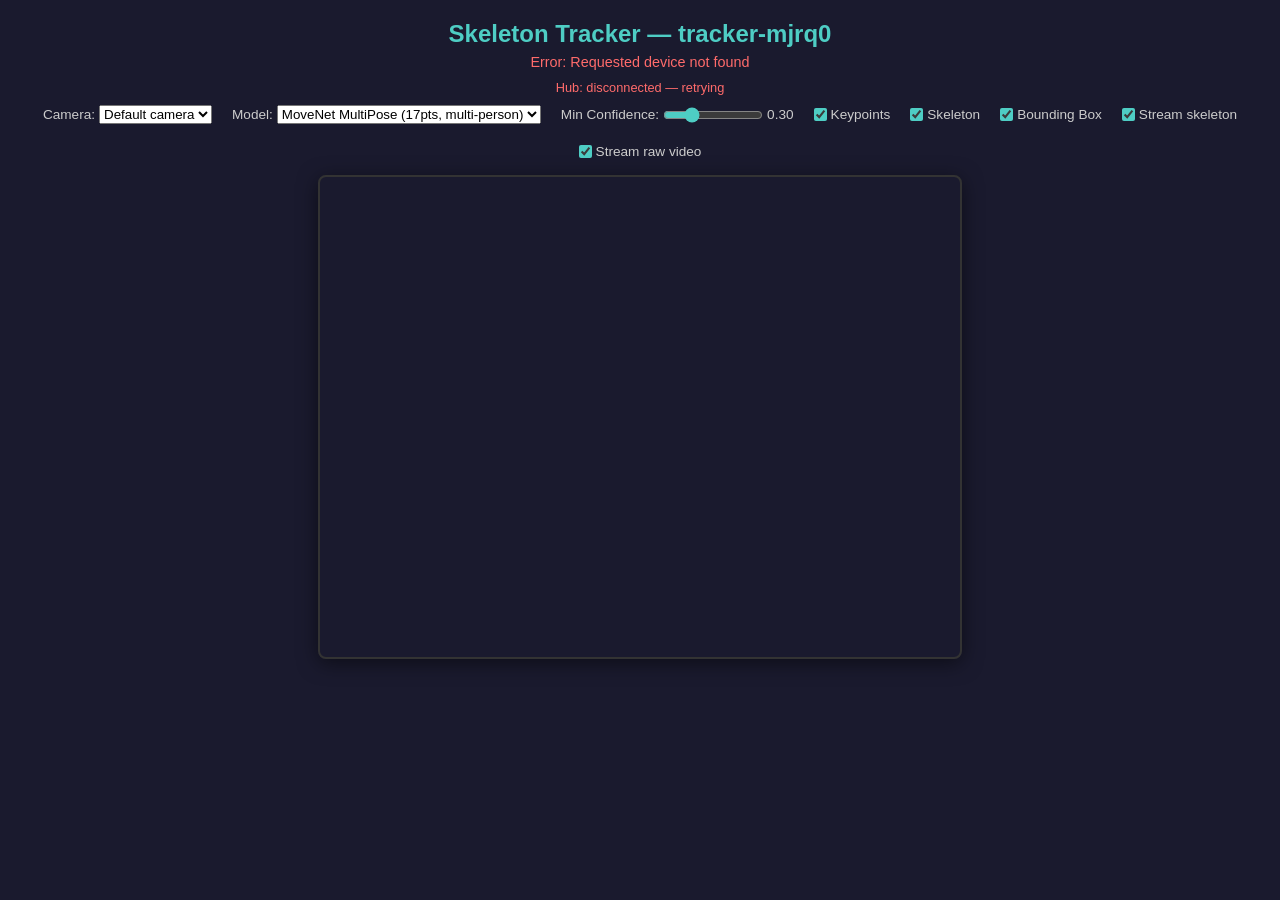
==== skeleton-tracker-computer/index.html @ 2b4b9cca "Distributed tracker/hub/collector system + docs cleanup Restructure into role-based folders and docu" ====
<!doctype html>
<html lang="en">
  <head>
    <meta charset="UTF-8" />
    <meta name="viewport" content="width=device-width, initial-scale=1.0" />
    <title>Multi-Person Skeleton Tracker</title>
    <link rel="stylesheet" href="style.css" />
  </head>
  <body>
    <div id="header">
      <h1>Skeleton Tracker — <span id="tracker-id-label">tracker</span></h1>
      <p id="status">Loading model...</p>
      <p id="hub-status" class="hub-status">Hub: connecting…</p>
      <div id="controls">
        <label
          >Camera:
          <select id="camera-select">
            <option value="">Default camera</option>
          </select>
        </label>
        <label
          >Model:
          <select id="model-select">
            <option value="movenet">MoveNet MultiPose (17pts, multi-person)</option>
            <option value="mediapipe">MediaPipe BlazePose (33pts, 3D)</option>
          </select>
        </label>
        <label
          >Min Confidence: <input type="range" id="confidence" min="0.1" max="0.9" step="0.05" value="0.3" />
          <span id="conf-val">0.30</span>
        </label>
        <label> <input type="checkbox" id="show-points" checked /> Keypoints </label>
        <label> <input type="checkbox" id="show-skeleton" checked /> Skeleton </label>
        <label> <input type="checkbox" id="show-bbox" checked /> Bounding Box </label>
        <label> <input type="checkbox" id="stream-skeleton" checked /> Stream skeleton </label>
        <label> <input type="checkbox" id="stream-raw" checked /> Stream raw video </label>
      </div>
    </div>
    <div id="canvas-container">
      <video id="video" playsinline></video>
      <canvas id="canvas"></canvas>
    </div>

    <!-- TensorFlow.js + MoveNet (local) -->
    <script src="lib/tf.min.js"></script>
    <script src="lib/pose-detection.min.js"></script>
    <script src="app.js"></script>
  </body>
</html>
---- skeleton-tracker-computer/style.css ----
* {
  margin: 0;
  padding: 0;
  box-sizing: border-box;
}

body {
  background: #1a1a2e;
  color: #eee;
  font-family: -apple-system, BlinkMacSystemFont, 'Segoe UI', Roboto, sans-serif;
  display: flex;
  flex-direction: column;
  align-items: center;
  min-height: 100vh;
  padding: 20px;
}

#header {
  text-align: center;
  margin-bottom: 16px;
}

h1 {
  font-size: 1.5rem;
  margin-bottom: 6px;
  color: #4ecdc4;
}

#status {
  font-size: 0.9rem;
  color: #aaa;
  margin-bottom: 10px;
}

#status.ready {
  color: #00b894;
}

#status.error {
  color: #ff6b6b;
}

.hub-status {
  font-size: 0.8rem;
  color: #888;
  margin-bottom: 10px;
}

.hub-status.ready {
  color: #4ecdc4;
}

.hub-status.error {
  color: #ff6b6b;
}

#controls {
  display: flex;
  gap: 20px;
  flex-wrap: wrap;
  justify-content: center;
  font-size: 0.85rem;
  color: #ccc;
}

#controls label {
  display: flex;
  align-items: center;
  gap: 4px;
  cursor: pointer;
}

#controls input[type='range'] {
  width: 100px;
  accent-color: #4ecdc4;
}

#controls input[type='checkbox'] {
  accent-color: #4ecdc4;
}

#canvas-container {
  position: relative;
  border: 2px solid #333;
  border-radius: 8px;
  overflow: hidden;
  box-shadow: 0 4px 20px rgba(0, 0, 0, 0.5);
}

#video {
  display: none;
}

canvas {
  display: block;
}
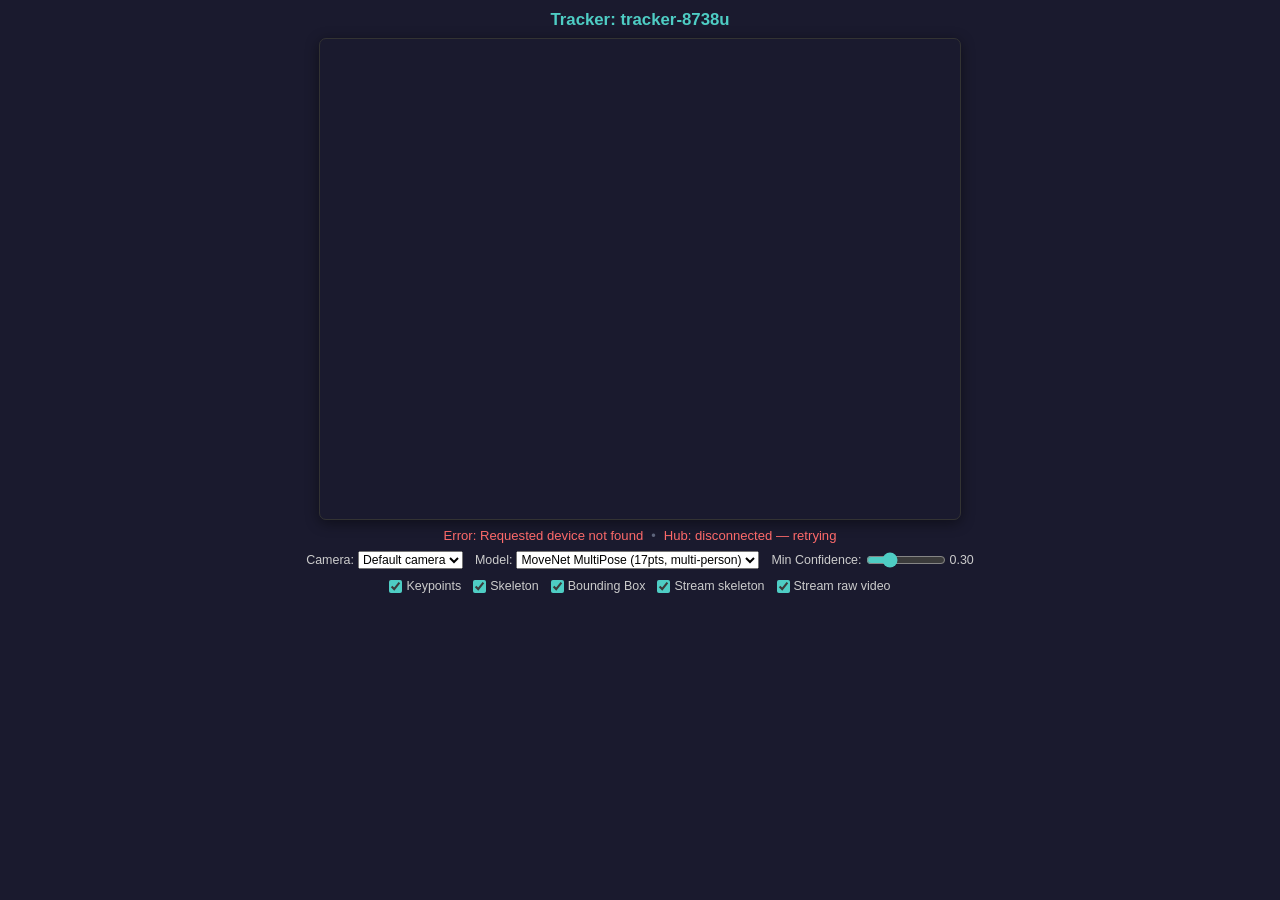
==== commit aadcebcc: "Improve local demo UX, logging controls, and tracker resiliency" ====
--- a/skeleton-tracker-computer/index.html
+++ b/skeleton-tracker-computer/index.html
@@ -7,10 +7,22 @@
     <link rel="stylesheet" href="style.css" />
   </head>
   <body>
-    <div id="header">
-      <h1>Skeleton Tracker — <span id="tracker-id-label">tracker</span></h1>
-      <p id="status">Loading model...</p>
-      <p id="hub-status" class="hub-status">Hub: connecting…</p>
+    <div id="tracker-shell">
+      <div id="header">
+        <h1>Tracker: <span id="tracker-id-label">tracker</span></h1>
+      </div>
+
+      <div id="canvas-container">
+        <video id="video" playsinline></video>
+        <canvas id="canvas"></canvas>
+      </div>
+
+      <div id="tracker-meta">
+        <p id="status">Loading model...</p>
+        <span class="meta-sep">•</span>
+        <p id="hub-status" class="hub-status">Hub: connecting…</p>
+      </div>
+
       <div id="controls">
         <label
           >Camera:
@@ -36,10 +48,6 @@
         <label> <input type="checkbox" id="stream-raw" checked /> Stream raw video </label>
       </div>
     </div>
-    <div id="canvas-container">
-      <video id="video" playsinline></video>
-      <canvas id="canvas"></canvas>
-    </div>
 
     <!-- TensorFlow.js + MoveNet (local) -->
     <script src="lib/tf.min.js"></script>
--- a/skeleton-tracker-computer/style.css
+++ b/skeleton-tracker-computer/style.css
@@ -8,28 +8,33 @@
   background: #1a1a2e;
   color: #eee;
   font-family: -apple-system, BlinkMacSystemFont, 'Segoe UI', Roboto, sans-serif;
+  min-height: 100vh;
+  padding: 10px;
+}
+
+#tracker-shell {
+  width: fit-content;
+  margin: 0 auto;
   display: flex;
   flex-direction: column;
   align-items: center;
-  min-height: 100vh;
-  padding: 20px;
+  gap: 8px;
 }
 
 #header {
   text-align: center;
-  margin-bottom: 16px;
 }
 
 h1 {
-  font-size: 1.5rem;
-  margin-bottom: 6px;
+  font-size: 1.05rem;
+  margin: 0;
   color: #4ecdc4;
+  font-weight: 600;
 }
 
 #status {
-  font-size: 0.9rem;
+  font-size: 0.82rem;
   color: #aaa;
-  margin-bottom: 10px;
 }
 
 #status.ready {
@@ -41,9 +46,21 @@
 }
 
 .hub-status {
+  font-size: 0.82rem;
+  color: #888;
+}
+
+#tracker-meta {
+  display: flex;
+  align-items: center;
+  justify-content: center;
+  gap: 8px;
+  color: #9aa0b2;
+}
+
+.meta-sep {
+  color: #5f667d;
   font-size: 0.8rem;
-  color: #888;
-  margin-bottom: 10px;
 }
 
 .hub-status.ready {
@@ -56,11 +73,13 @@
 
 #controls {
   display: flex;
-  gap: 20px;
+  gap: 10px 12px;
   flex-wrap: wrap;
   justify-content: center;
-  font-size: 0.85rem;
+  max-width: 700px;
+  font-size: 0.78rem;
   color: #ccc;
+  line-height: 1.2;
 }
 
 #controls label {
@@ -70,8 +89,12 @@
   cursor: pointer;
 }
 
+#controls select {
+  font-size: 0.76rem;
+}
+
 #controls input[type='range'] {
-  width: 100px;
+  width: 80px;
   accent-color: #4ecdc4;
 }
 
@@ -81,10 +104,10 @@
 
 #canvas-container {
   position: relative;
-  border: 2px solid #333;
-  border-radius: 8px;
+  border: 1px solid #333;
+  border-radius: 7px;
   overflow: hidden;
-  box-shadow: 0 4px 20px rgba(0, 0, 0, 0.5);
+  box-shadow: 0 3px 14px rgba(0, 0, 0, 0.45);
 }
 
 #video {
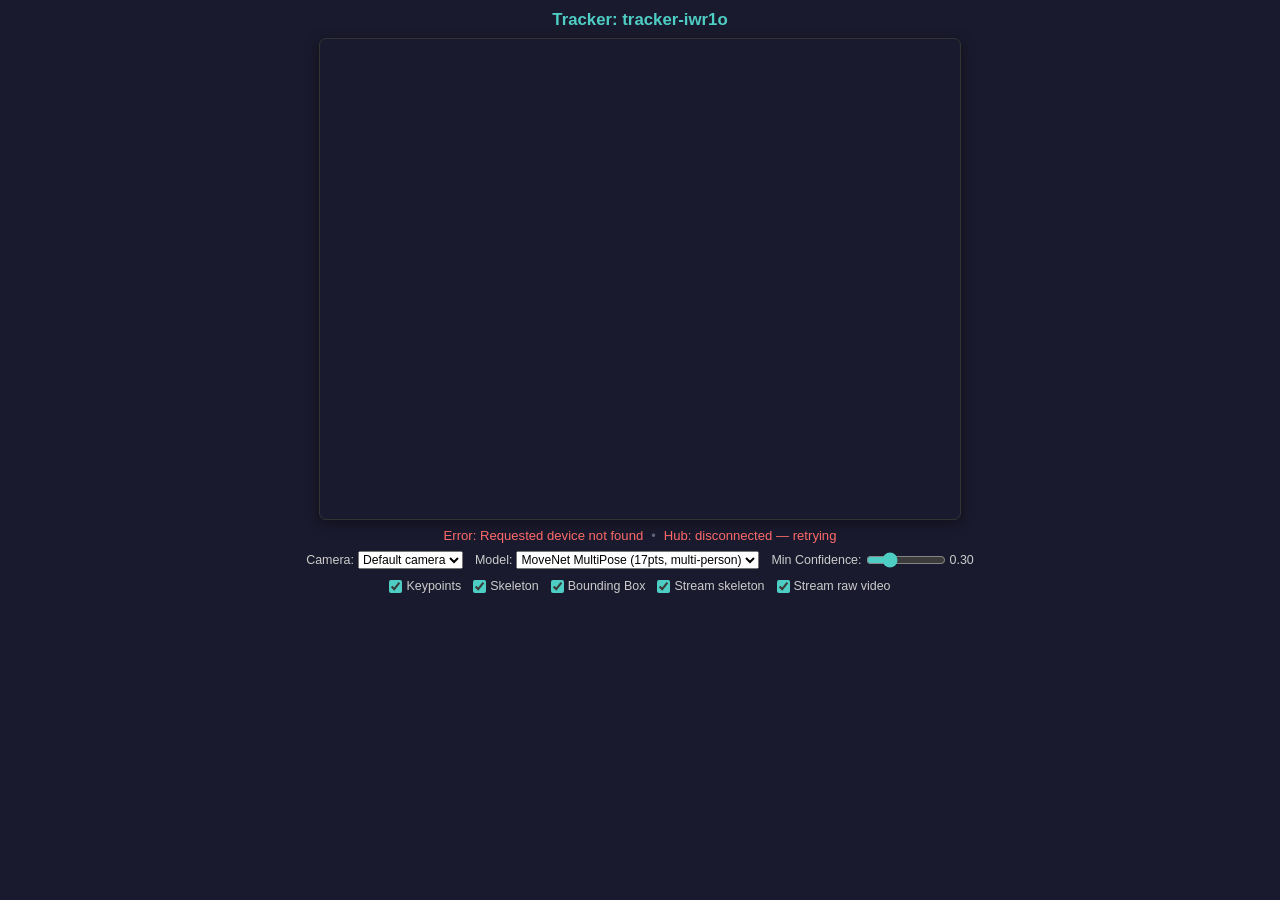
==== commit 6a9b3142: "Update tracker/collector docs and add Jetson/YOLO setup materials" ====
--- a/skeleton-tracker-computer/index.html
+++ b/skeleton-tracker-computer/index.html
@@ -35,6 +35,8 @@
           <select id="model-select">
             <option value="movenet">MoveNet MultiPose (17pts, multi-person)</option>
             <option value="mediapipe">MediaPipe BlazePose (33pts, 3D)</option>
+            <option value="yolov8">YOLOv8n Pose (17pts, multi-person)</option>
+            <option value="yolo11">YOLO11n Pose (17pts, multi-person)</option>
           </select>
         </label>
         <label
@@ -52,6 +54,7 @@
     <!-- TensorFlow.js + MoveNet (local) -->
     <script src="lib/tf.min.js"></script>
     <script src="lib/pose-detection.min.js"></script>
+    <script src="lib/onnxruntime-web/ort.min.js"></script>
     <script src="app.js"></script>
   </body>
 </html>
